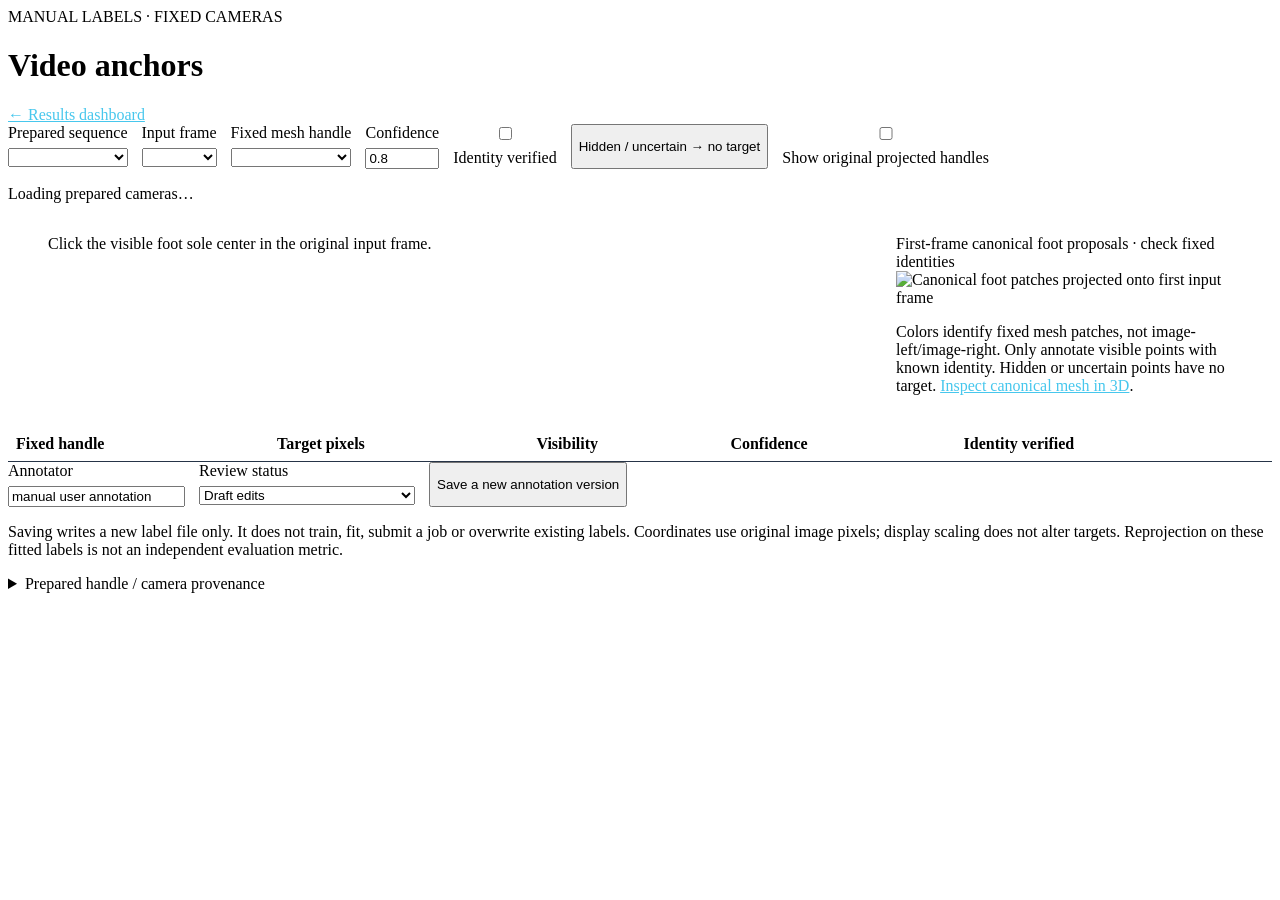
==== dashboard/static/video-anchors.html @ c6577b3f "Add explicit native-pixel annotation review and document anchored pilots" ====
<!doctype html><html lang="en"><meta charset="utf-8"><meta name="viewport" content="width=device-width,initial-scale=1"><title>LIFT4D · Video anchors</title><link rel="stylesheet" href="/style.css">
<style>a{color:#47c7ed}.anchor-controls{display:flex;gap:14px;flex-wrap:wrap}.anchor-controls label{display:flex;flex-direction:column;gap:6px}.anchor-images{display:grid;grid-template-columns:2fr 1fr;gap:16px}canvas,img{max-width:100%;height:auto}canvas{cursor:crosshair}#draft{color:#e7d65e}td,th{padding:8px;text-align:left;border-bottom:1px solid #263447}table{width:100%;border-collapse:collapse}#savedPath{white-space:pre-wrap}@media(max-width:900px){.anchor-images{grid-template-columns:1fr}}</style>
<header><div><span class="tag">MANUAL LABELS · FIXED CAMERAS</span><h1>Video <span>anchors</span></h1></div><a href="/">← Results dashboard</a></header>
<main><section class="anchor-controls"><label>Prepared sequence<select id="definition"></select></label><label>Input frame<select id="frame"></select></label><label>Fixed mesh handle<select id="handle"></select></label><label>Confidence<input id="confidence" type="number" min="0.05" max="1" step="0.05" value="0.8"></label><label><input id="identity" type="checkbox"> Identity verified</label><button id="hidden">Hidden / uncertain → no target</button><label><input id="raw" type="checkbox"> Show original projected handles</label></section>
<p id="status">Loading prepared cameras…</p><p id="draft"></p>
<section class="anchor-images"><figure><figcaption id="caption">Click the visible foot sole center in the original input frame.</figcaption><canvas id="inputCanvas"></canvas></figure><figure><figcaption>First-frame canonical foot proposals · check fixed identities</figcaption><img id="bindingImage" alt="Canonical foot patches projected onto first input frame"><p>Colors identify fixed mesh patches, not image-left/image-right. Only annotate visible points with known identity. Hidden or uncertain points have no target. <a href="/attachment-audit">Inspect canonical mesh in 3D</a>.</p></figure></section>
<section><table><thead><tr><th>Fixed handle</th><th>Target pixels</th><th>Visibility</th><th>Confidence</th><th>Identity verified</th></tr></thead><tbody id="rows"></tbody></table></section>
<section class="anchor-controls"><label>Annotator<input id="annotator" value="manual user annotation"></label><label>Review status<select id="review"><option value="manual-edit-draft">Draft edits</option><option value="user-reviewed">Positions and identities reviewed</option></select></label><button id="save">Save a new annotation version</button></section><pre id="savedPath"></pre>
<p>Saving writes a new label file only. It does not train, fit, submit a job or overwrite existing labels. Coordinates use original image pixels; display scaling does not alter targets. Reprojection on these fitted labels is not an independent evaluation metric.</p><details><summary>Prepared handle / camera provenance</summary><pre id="provenance"></pre></details></main><script src="/video-anchors.js"></script></html>
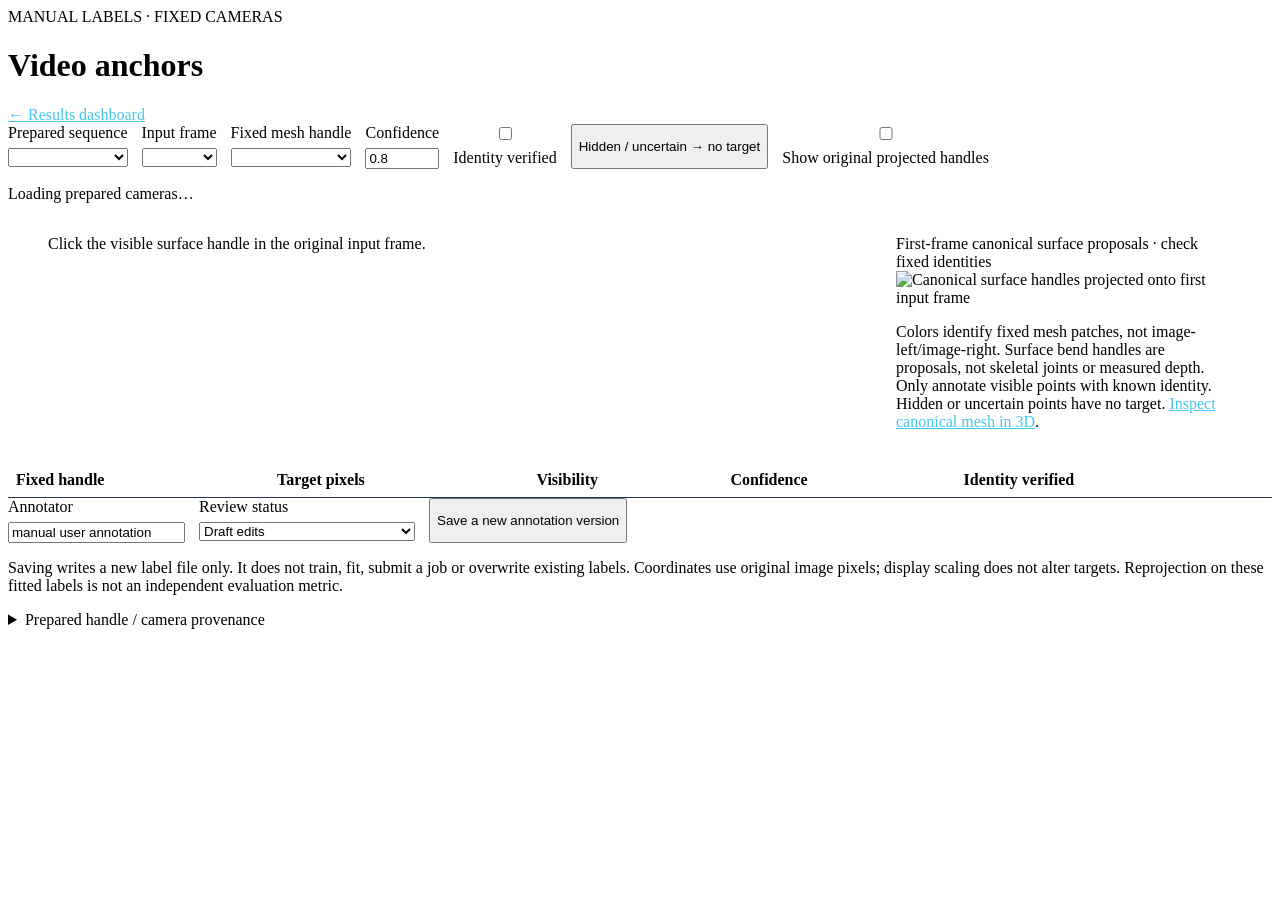
==== commit 389f20a9: "Add explicit draft surface bend handles to fixed-camera ARAP pilot" ====
--- a/dashboard/static/video-anchors.html
+++ b/dashboard/static/video-anchors.html
@@ -3,7 +3,7 @@
 <header><div><span class="tag">MANUAL LABELS · FIXED CAMERAS</span><h1>Video <span>anchors</span></h1></div><a href="/">← Results dashboard</a></header>
 <main><section class="anchor-controls"><label>Prepared sequence<select id="definition"></select></label><label>Input frame<select id="frame"></select></label><label>Fixed mesh handle<select id="handle"></select></label><label>Confidence<input id="confidence" type="number" min="0.05" max="1" step="0.05" value="0.8"></label><label><input id="identity" type="checkbox"> Identity verified</label><button id="hidden">Hidden / uncertain → no target</button><label><input id="raw" type="checkbox"> Show original projected handles</label></section>
 <p id="status">Loading prepared cameras…</p><p id="draft"></p>
-<section class="anchor-images"><figure><figcaption id="caption">Click the visible foot sole center in the original input frame.</figcaption><canvas id="inputCanvas"></canvas></figure><figure><figcaption>First-frame canonical foot proposals · check fixed identities</figcaption><img id="bindingImage" alt="Canonical foot patches projected onto first input frame"><p>Colors identify fixed mesh patches, not image-left/image-right. Only annotate visible points with known identity. Hidden or uncertain points have no target. <a href="/attachment-audit">Inspect canonical mesh in 3D</a>.</p></figure></section>
+<section class="anchor-images"><figure><figcaption id="caption">Click the visible surface handle in the original input frame.</figcaption><canvas id="inputCanvas"></canvas></figure><figure><figcaption>First-frame canonical surface proposals · check fixed identities</figcaption><img id="bindingImage" alt="Canonical surface handles projected onto first input frame"><p>Colors identify fixed mesh patches, not image-left/image-right. Surface bend handles are proposals, not skeletal joints or measured depth. Only annotate visible points with known identity. Hidden or uncertain points have no target. <a href="/attachment-audit">Inspect canonical mesh in 3D</a>.</p></figure></section>
 <section><table><thead><tr><th>Fixed handle</th><th>Target pixels</th><th>Visibility</th><th>Confidence</th><th>Identity verified</th></tr></thead><tbody id="rows"></tbody></table></section>
 <section class="anchor-controls"><label>Annotator<input id="annotator" value="manual user annotation"></label><label>Review status<select id="review"><option value="manual-edit-draft">Draft edits</option><option value="user-reviewed">Positions and identities reviewed</option></select></label><button id="save">Save a new annotation version</button></section><pre id="savedPath"></pre>
 <p>Saving writes a new label file only. It does not train, fit, submit a job or overwrite existing labels. Coordinates use original image pixels; display scaling does not alter targets. Reprojection on these fitted labels is not an independent evaluation metric.</p><details><summary>Prepared handle / camera provenance</summary><pre id="provenance"></pre></details></main><script src="/video-anchors.js"></script></html>
